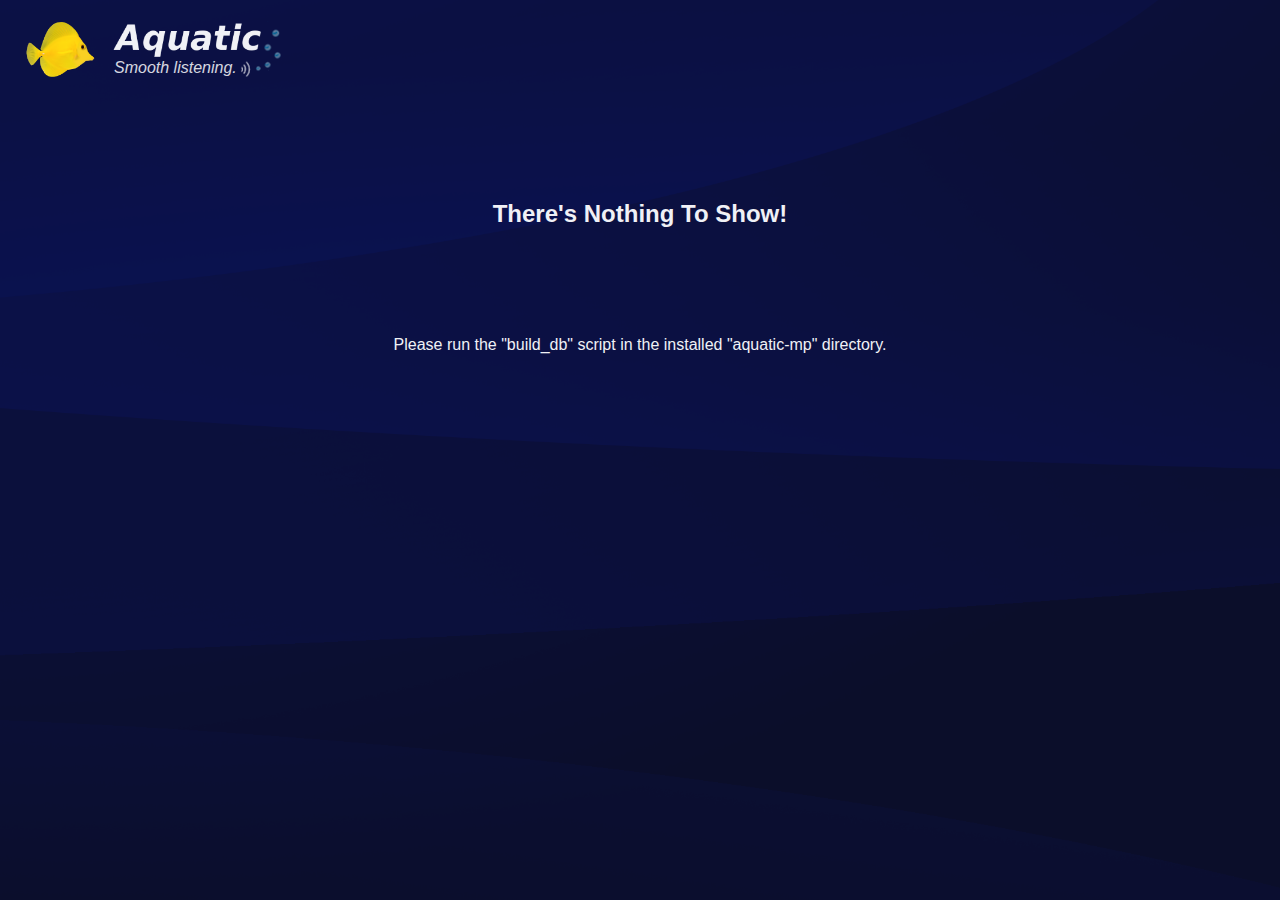
==== www/err_no_db.html @ ca3983d7 "Initial revision" ====
<!--
   Project: https://github.com/realsporkman/aquatic-mp
   File:    /www/err_no_db.html

   Copyright 2020 John R. Chase

   Licensed under the Apache License, Version 2.0 (the "License");
   you may not use this file except in compliance with the License.
   You may obtain a copy of the License at

     http://www.apache.org/licenses/LICENSE-2.0

   Unless required by applicable law or agreed to in writing, software
   distributed under the License is distributed on an "AS IS" BASIS,
   WITHOUT WARRANTIES OR CONDITIONS OF ANY KIND, either express or implied.
   See the License for the specific language governing permissions and
   limitations under the License.
-->
<html>
<head>
<meta charset="UTF-8">
<link rel="stylesheet" type="text/css" href="css/style.css">
<link rel="icon" href="img/icon.png" type="image/ico">
<link rel="shortcut icon" href="img/icon.png" type="image/ico">
<title>Aquatic Media Player</title>
</head>
<body style="background-color:black;">
    <section id="player_hdr">
        <section id="logos">
            <img src="img/aquatic.png" id="aquatic">
        </section>
        <img src="img/title.png" id="title">
        <section id="byline">
            <section id="motto">Smooth listening.&nbsp;</section>
            <section id="logo_bubbles">
                <img src="img/logo_bubbles.png" id="logo_bubbles">
            </section>
        </section>
    </section>
<br><br><br><br><br>
<br><br><br><br><br>
<center><h2>There's Nothing To Show!</h2></center>
<br><br>
<br><br>
<center><p>Please run the "build_db" script in the installed "aquatic-mp" directory.</p></center>
</body>
</html>
---- www/css/style.css ----
/*
   Project: https://github.com/realsporkman/aquatic-mp
   File:    /www/css/style.css

   Copyright 2020 John R. Chase

   Licensed under the Apache License, Version 2.0 (the "License");
   you may not use this file except in compliance with the License.
   You may obtain a copy of the License at

     http://www.apache.org/licenses/LICENSE-2.0

   Unless required by applicable law or agreed to in writing, software
   distributed under the License is distributed on an "AS IS" BASIS,
   WITHOUT WARRANTIES OR CONDITIONS OF ANY KIND, either express or implied.
   See the License for the specific language governing permissions and
   limitations under the License.
*/

html {
  height: 100%;
}

body {
  height: 100%;
  min-width: 1000px;
  overflow-x: auto;
  overflow-y: hidden;
  white-space: nowrap;
  margin: 0;
  font-family: verdana, sans-serif;
  color: #F0F1F6;
  background-color: #000843;
  background-image: url("../img/background.png");
  background-size: cover;
  background-repeat: no-repeat;
  background-attachment: fixed;
  opacity: 1;
}

/*******************/

#title {
  position: absolute;
  top: 22px;
  left: 112px;
  width: 150px
}

#logos {
  position: absolute;
  top: 14px;
  left: 8px;
}

#byline {
  position: absolute;
  top: 10px;
  left: 114px;
  opacity: 0.92;
}

#motto {
  float: left;
  margin-top: 49px;
  font-size: 16px;
  font-style: italic;
  opacity: 0.96;
}

#logo_bubbles {
  float: left;
  opacity: 0.92;
}


#aquatic {
  position: absolute;
  top: 0px;
  left: 16px;
  width: 72px;
}


#status_banner {
  position: absolute;
  top: 22px;
  left: 332px;
  width: 304px;
  height: 33px;
  overflow: hidden;
  white-space: nowrap;
  border: 1px solid;
  border-left: 12px solid;
  font-size: 20px;
  background-color: #000000;
  visibility: hidden;
  opacity: 0.93;
}


.status_banner_text {
  position: absolute;
  top: 5px;
  visibility: inherit;
}

/*******************/

#player {
  position: absolute;
  top: 0px;
  left: 0px;
  width: 650px;
  height: 100%;
}

#player_hdr {
  float: left;
  width: 100%;
  height: 60px;
}

#player_body {
  position: absolute;
  top: 60px;
  width: 646px;
  margin-left: 2px;
  margin-right: 8px;
  height: 100%;
}

#workspace {
  position: relative;
  top: 140px;
  left: 650px;
  width: 847px;
  padding-left: 10px;
  overflow-x: hidden;
  overflow-y: auto;
  white-space: nowrap;
}


#index {
  position: absolute;
  top: 131px;
  right: 0px;
  width: 362px;
  /*background-color: #05092b;*/
  height: 100%;
  overflow-y: auto;
  white-space: nowrap;
}


/*******************/

.index_body {
  padding-left: 22px;
  padding-bottom: 6px;
}

.index_letter {
  padding-left: 8px;
  padding-top: 8px;
  font-size: 24px;
}

.index_link {
  padding-top: 4px;
  padding-bottom: 4px;
  overflow: hidden;
}



/*******************/


#workspace_album_detail {
  position: absolute;
  top: 46px;
  left: 59px;
}

#workspace_cover_art {
  float: left;
  margin-left: 5px;
}

#workspace_album_descrip {
  position: absolute;
  top: 34px;
  left: 334px;
}

#workspace_album_artist {
  font-size: 28px;
  width: 410px;
}

#workspace_album_title {
  font-size: 22px;
  padding-top: 14px;
  width: 410px;
}

#workspace_song_list {
  float: left;
  padding-top: 36px;
  width: 730px;
}

.workspace_song_list_elem {
  float: left;
  width: 730px;
  margin-top: 2px;
  padding-top: 4px;
  overflow: hidden;
}

.video_thumb_ad {
  position: relative;
  left: 46px;
  height: 90px;
  margin-top: 6px;
  margin-bottom: 9px;
}

.song_list_elem_ad {
  position: relative;
  float: left;
  width: 730px;
  height: 24px;
}

.song_controls_ad {
  position: absolute;
  top: 0px;
  left: 0px;
  width: 30px;
  height: 24px;
}

.song_title_ad {
  position: absolute;
  top: 0px;
  left: 46px;
  height: 24px;
  overflow: hidden;
  white-space: nowrap;
}

.song_artist_ad {
  position: absolute;
  top: 0px;
  left: 415px;
  width: 190px;
  height: 24px;
  overflow: hidden;
  white-space: nowrap;
}

.song_year_ad {
  position: absolute;
  top: 0px;
  left: 620px;
  width: 50px;
  height: 24px;
}

.song_len_ad {
  position: absolute;
  top: 0px;
  left: 690px;
  width: 40px;
  height: 26px;
}

/*******************/

#album_detail_ctrls {
  position: absolute;
  top: 288px;
  left: 650px;
  width: 80px;
  height: 24px;
}

#album_detail_ctrls_addall_btn {
  left: 0px;
  width: 40px;
}

#album_detail_ctrls_x_btn {
  left: 56px;
  width: 24px;
}


/*******************/

#intro {
  overflow-x: visible;
  overflow-y: auto;
  white-space: normal;
  padding-left: 54px;
  padding-right: 72px;
  padding-top: 130px;
}

#intro_title {
  position: relative;
  left: 66px;
  font-size: 40px;
  font-weight: bold;
}

#intro_body {
  text-align: left;
  font-size: 18px;
  padding-top: 62px;
}


/*******************/

#player_device {
  position: absolute;
  top: 24px;
  left: 34px;
  width: 574px;
  height: 496px;
}

.audio_player {
  position: absolute;
  top: 436px;
  left: 36px;
}

.video_player {
  position: absolute;
  top: 0px;
  left: -12px;
}

#player_cover_art {
  position: absolute;
  top: 50px;
  left: 7px;
}

#player_queue {
  position: absolute;
  top: 520px;
  left: 32px;
  width: 576px;
}

#player_queue_ctrls {
  position: absolute;
  top: 0px;
  left: 2px;
  width: 568px;
  height: 28px;
  border: 3px solid;
}

#player_queue_ctrls_underlight {
  position: absolute;
  top: 36px;
  left: 5px;
  width: 568px;
  height: 12px;
}


#player_queue_ctrls_back_btn {
  left: 7px;
  width: 40px;
}

#player_queue_ctrls_fwd_btn {
  left: 53px;
  width: 40px;
}

#player_queue_ctrls_clear_btn {
  left: 491px;
  width: 70px;
}

#player_queue_body {
  position: absolute;
  top: 72px;
  left: 0px;
  width: 100%;
  max-width: 100%;
  overflow-x: hidden;
  overflow-y: auto;
}

.queue_song_list_elem {
  float: left;
  width: 100%;
  margin-top: 2px;
  padding-top: 4px;
  overflow: hidden;
}

.song_list_elem_pq {
  position: relative;
  float: left;
  width: 562px;
  height: 48px;
}

.song_list_elem_pq_exp {
  position: relative;
  float: left;
  width: 428px;
  height: 48px;
}

.song_controls_pq {
  position: absolute;
  top: 0px;
  left: 0px;
  width: 84px;
  height: 24px;
}

.song_title_pq {
  position: absolute;
  top: 0px;
  left: 100px;
  width: 414px;
  height: 24px;
  overflow: hidden;
  white-space: nowrap;
  font-size: 14px;
}

.song_title_pq_exp {
  position: absolute;
  top: 0px;
  left: 100px;
  width: 281px;
  height: 24px;
  overflow: hidden;
  white-space: nowrap;
  font-size: 14px;
}

.song_title_pq:hover {
  text-decoration: underline;
}

.song_title_pq_exp:hover {
  text-decoration: underline;
}

.song_artist_pq {
  position: absolute;
  top: 22px;
  left: 100px;
  width: 174px;
  height: 24px;
  overflow: hidden;
  white-space: nowrap;
  color: #a7a7ab;
  font-size: 14px;
}

.song_artist_pq_exp {
  position: absolute;
  top: 22px;
  left: 100px;
  width: 154px;
  height: 24px;
  overflow: hidden;
  white-space: nowrap;
  color: #a7a7ab;
  font-size: 14px;
}

.song_album_pq {
  position: absolute;
  top: 22px;
  left: 286px;
  width: 230px;
  height: 24px;
  overflow: hidden;
  white-space: nowrap;
  color: #a7a7ab;
  font-size: 14px;
}

.song_album_pq_exp {
  position: absolute;
  top: 22px;
  left: 266px;
  width: 110px;
  height: 24px;
  overflow: hidden;
  white-space: nowrap;
  color: #a7a7ab;
  font-size: 14px;
}

.song_len_pq {
  position: absolute;
  top: 0px;
  left: 528px;
  width: 22px;
  height: 24px;
  font-size: 14px;
}

.song_len_pq_exp {
  position: absolute;
  top: 0px;
  left: 395px;
  width: 22px;
  height: 24px;
  font-size: 14px;
}

/*******************/

#adspace {
  position: absolute;
  top: 0px;
  right: 0px;
  width: 1152px;
  background-color: #000000;
  border-bottom: 3px solid;
}

@media all and (max-width: 1860px) {
    #adspace{
        margin-left: 0px;
        left: 708px;
    }
    #adlight{
        margin-left: 0px;
        left: 708px;
    }
    #index{
        margin-left: 0px;
        left: 1498px;
    }
}

.adsp_panel {
  position: absolute;
  top: 4px;
}

.adsp_ad_back {
  position: absolute;
  top: -4px;
  width: 238px;
  height: 128px;
  border-left: 3px solid;
  border-right: 3px solid;
  z-index: -10;
}

.adsp_ad {
  position: absolute;
  top: 0px;
  width: 214px;
  height: 120px;
}

.adsp_cover {
  position: absolute;
  top: 0px;
  width: 120px;
  height: 120px;
}

#adlight {
  position: absolute;
  top: 132px;
  right: 0px;
  z-index: 1000;
}


/*******************/

.button {
  vertical-align: top;
  padding-left: 1px;
  padding-right: 1px;
  width: 26px;
  height: 16px;
  border-radius: 3px;
}

.button_back {
  position: absolute;
  top: 3px;
  left: 8px;
  width: 14px;
  height: 13px;
  background-color: #000000;
}

.ctrls_btn {
  position: absolute;
  top: 4px;
  height: 17px;
  background-color: #ea927c;
  border-radius: 3px;
  font-size: 14px;
  text-align: center;
  color: black;
}

.ctrls_btn:hover {
  color: white;
}

.song_btn_add_ad {
  position: relative;
  float: left;
}

.list_elem {
  font-size: 16px;
}


.list_elem:hover {
  color: #ffffff;
  background-color: #000f57;
}


.song_btn_rm_pq {
  position: relative;
  float: left;
}

.song_btn_up_pq {
  position: relative;
  float: left;
}

.song_btn_dn_pq {
  position: relative;
  float: left;
}

.minilight {
  position: absolute;
  top: 30px;
  width: 4px;
  height: 4px;
  border-radius: 2px;
  background-color: #000000;
}

#player_expand_btn {
  position: absolute;
  bottom: -2px;
  left: -2px;
  width: 36px;
  height: 36px;
}

.player_expand_btn_img {
  position: absolute;
  top: 8px;
  left: 16px;
  opacity: 0;
}


/*******************/

#aquarium {
  position: relative;
  width: 100%;
  height: 99.7%;
  overflow: hidden;
}

.aqua_obj {
  position: absolute;
}

.bubbles {
  z-index: -100;
}

.aqua_img {
  z-index: -10;
}

.reef_obj {
  z-index: -5;
}


/*******************/

::-webkit-scrollbar {
  width: 5px;
}

/* Track */
::-webkit-scrollbar-track {
  -webkit-box-shadow: inset 0 0 6px rgba(0,0,0,0.3);
  -webkit-border-radius: 5px;
  border-radius: 5px;
}

/* Handle */
::-webkit-scrollbar-thumb {
  -webkit-border-radius: 5px;
  border-radius: 5px;
  background: rgba(230,231,244,0.8);
  -webkit-box-shadow: inset 0 0 6px rgba(0,0,0,0.5);
}
::-webkit-scrollbar-thumb:window-inactive {
  background: rgba(230,231,244,0.4);
}
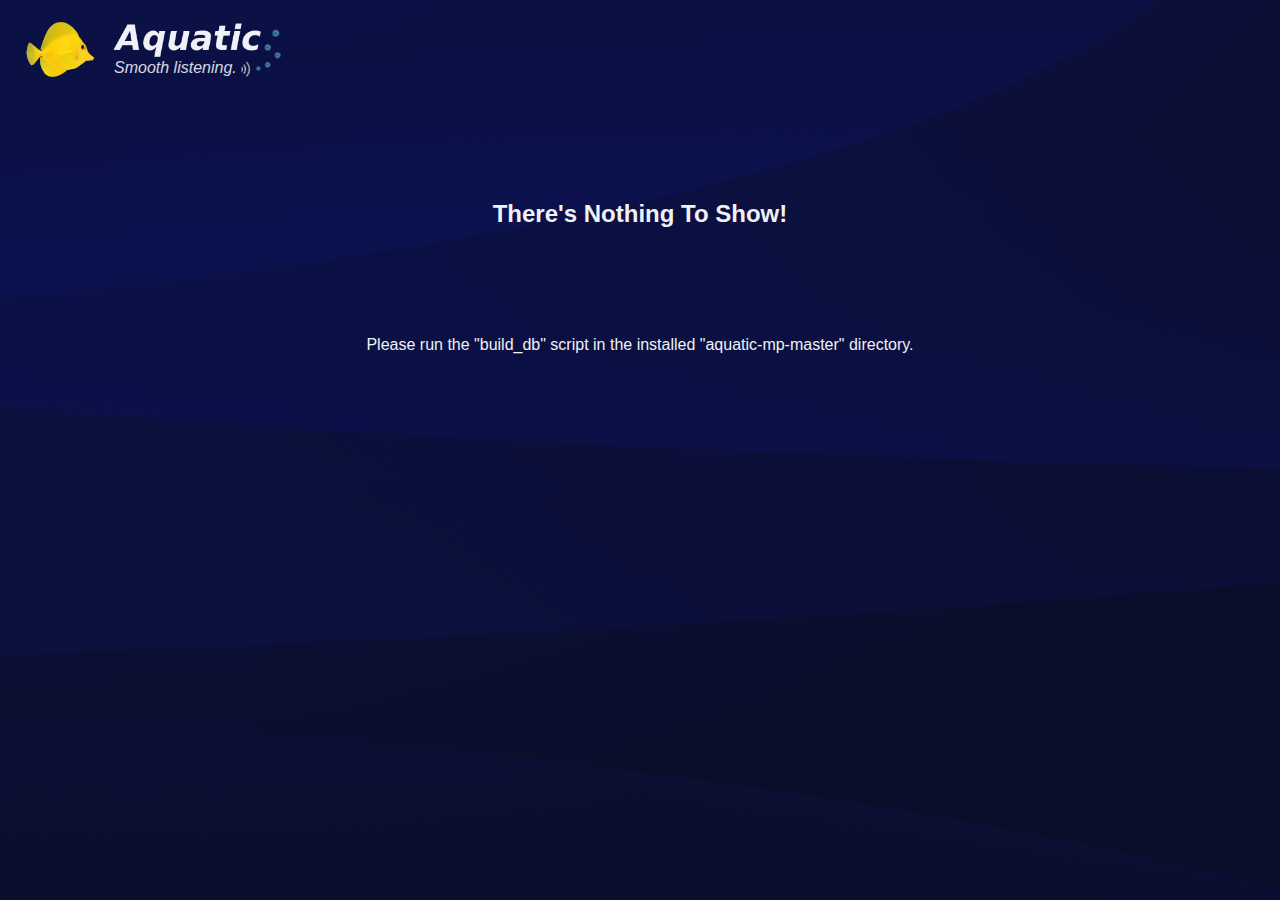
==== commit 13cf04b1: "Minor updates" ====
--- a/www/err_no_db.html
+++ b/www/err_no_db.html
@@ -42,6 +42,6 @@
 <center><h2>There's Nothing To Show!</h2></center>
 <br><br>
 <br><br>
-<center><p>Please run the "build_db" script in the installed "aquatic-mp" directory.</p></center>
+<center><p>Please run the "build_db" script in the installed "aquatic-mp-master" directory.</p></center>
 </body>
 </html>
